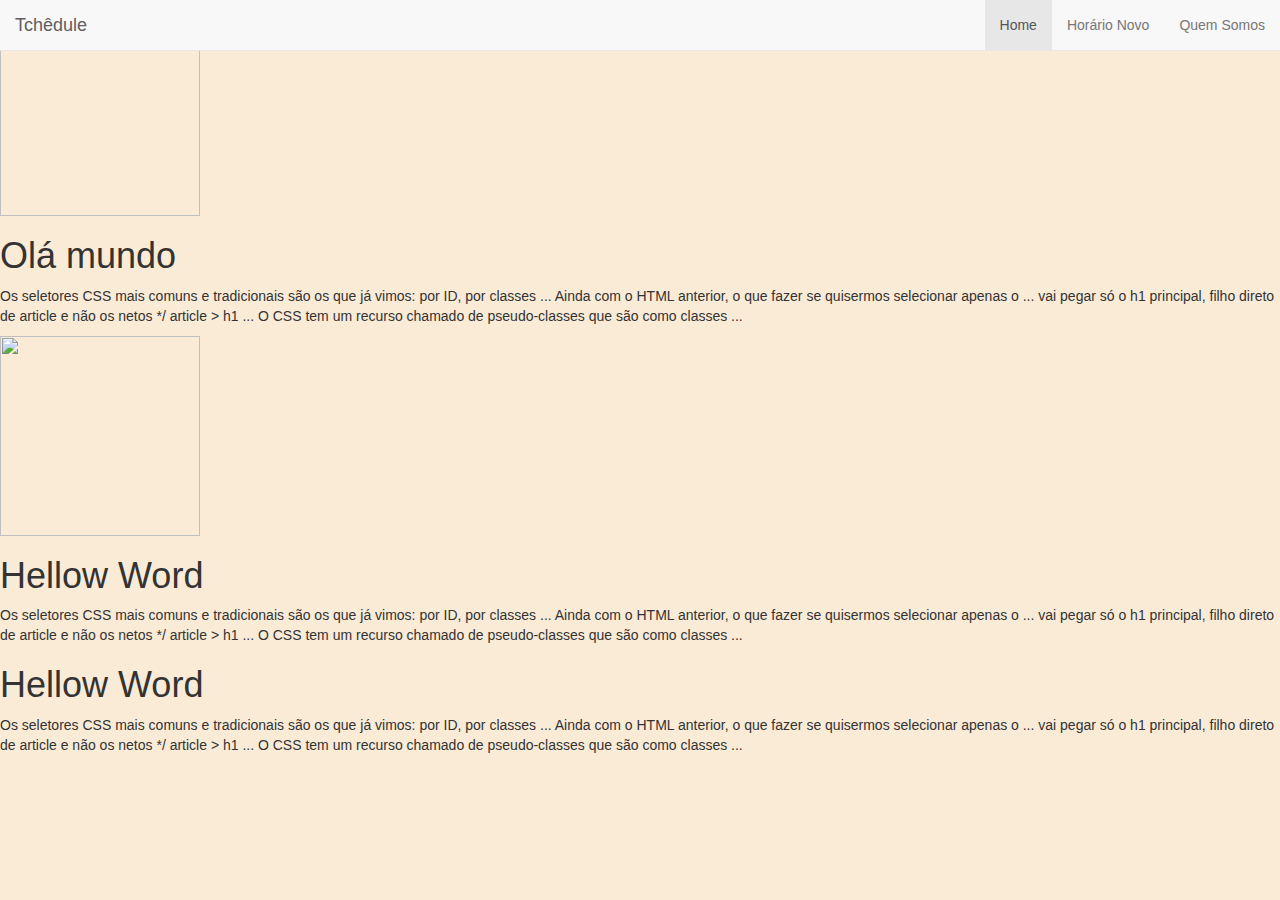
==== index.html @ 612a355e "Base da aplicação" ====
<!DOCTYPE html>
<html lang="pt-br">
  <head>
    <meta charset="utf-8">
    <meta http-equiv="X-UA-Compatible" content="IE=edge">
    <meta name="viewport" content="width=device-width, initial-scale=1">

    <title>Tchedule</title>

    <link href="css/bootstrap.min.css" rel="stylesheet">
    <link href="style.css" rel="stylesheet" media="screen and (max-width: 1800px)" />

  </head>
  <body>
  <style>
  	    body{
      background: antiquewhite;
    }
  </style>
  <nav class="navbar navbar-default navbar-fixed-top">
  <div class="container-fluid">
    <div class="navbar-header">
      <button type="button" class="navbar-toggle collapsed" data-toggle="collapse" data-target="#bs-example-navbar-collapse-1" aria-expanded="false">
        <span class="sr-only">Toggle navigation</span>
        <span class="icon-bar"></span>
        <span class="icon-bar"></span>
        <span class="icon-bar"></span>
      </button>
      <a class="navbar-brand" href="#">Tchêdule</a>
    </div>

    <div class="collapse navbar-collapse" id="bs-example-navbar-collapse-1">
      <ul class="nav navbar-nav navbar-right">
        <li class="active"><a href="#">Home</a></li>
        <li><a href="novo horario.html">Horário Novo</a></li>
        <li><a href="#">Quem Somos</a></li>
        </li>
      </ul>
    </div>
  </div>
</nav>
<div id="meuSlider" class="carousel slide" data-ride="carousel">
    <ol class="carousel-indicators">
        <li data-target="#meuSlider" data-slide-to="0" class="active"></li>
        <li data-target="#meuSlider" data-slide-to="1"></li>
        <li data-target="#meuSlider" data-slide-to="2"></li>
    </ol>
    <div class="carousel-inner">
        <div class="item active"><img src="um.jpg" alt="Slider 1" /></div>
        <div class="item"><img src="dois.jpg" alt ="Slide 2" /></div>
        <div class="item"><img src="quatro.jpg" alt="Slide 3" /></div>
    </div>
    <a class="left carousel-control" href="#meuSlider" data-slide="prev"><span class="glyphicon glyphicon-chevron-left"></span></a>
    <a class="right carousel-control" href="#meuSlider" data-slide="next"><span class="glyphicon glyphicon-chevron-right"></span></a>
</div>
<section>
	<article class="um">
		<img src="bootstrap-html5-css3.png" height="200px" width="200px">
		<div class="box">
			<h1>Olá mundo</h1>
			<p>Os seletores CSS mais comuns e tradicionais são os que já vimos: por ID, por classes ... Ainda com o HTML anterior, o que fazer se quisermos selecionar apenas o ... vai pegar só o h1 principal, filho direto de article e não os netos */ article > h1 ... O CSS tem um recurso chamado de pseudo-classes que são como classes ...</p>
		</div>
		
	</article>
	<article class="dois">
		<img src="bootstrap-html5-css3.png" height="200px" width="200px">
		<div class="box">
			<h1>Hellow Word</h1>
			<p>Os seletores CSS mais comuns e tradicionais são os que já vimos: por ID, por classes ... Ainda com o HTML anterior, o que fazer se quisermos selecionar apenas o ... vai pegar só o h1 principal, filho direto de article e não os netos */ article > h1 ... O CSS tem um recurso chamado de pseudo-classes que são como classes ...</p>
		</div>
		
	</article>
</section>
<footer>
<div class="box">
			<h1>Hellow Word</h1>
			<p>Os seletores CSS mais comuns e tradicionais são os que já vimos: por ID, por classes ... Ainda com o HTML anterior, o que fazer se quisermos selecionar apenas o ... vai pegar só o h1 principal, filho direto de article e não os netos */ article > h1 ... O CSS tem um recurso chamado de pseudo-classes que são como classes ...</p>
		</div>
</footer>
    <script src="https://ajax.googleapis.com/ajax/libs/jquery/1.12.4/jquery.min.js"></script>
    <script src="js/bootstrap.min.js"></script>
  </body>
</html>
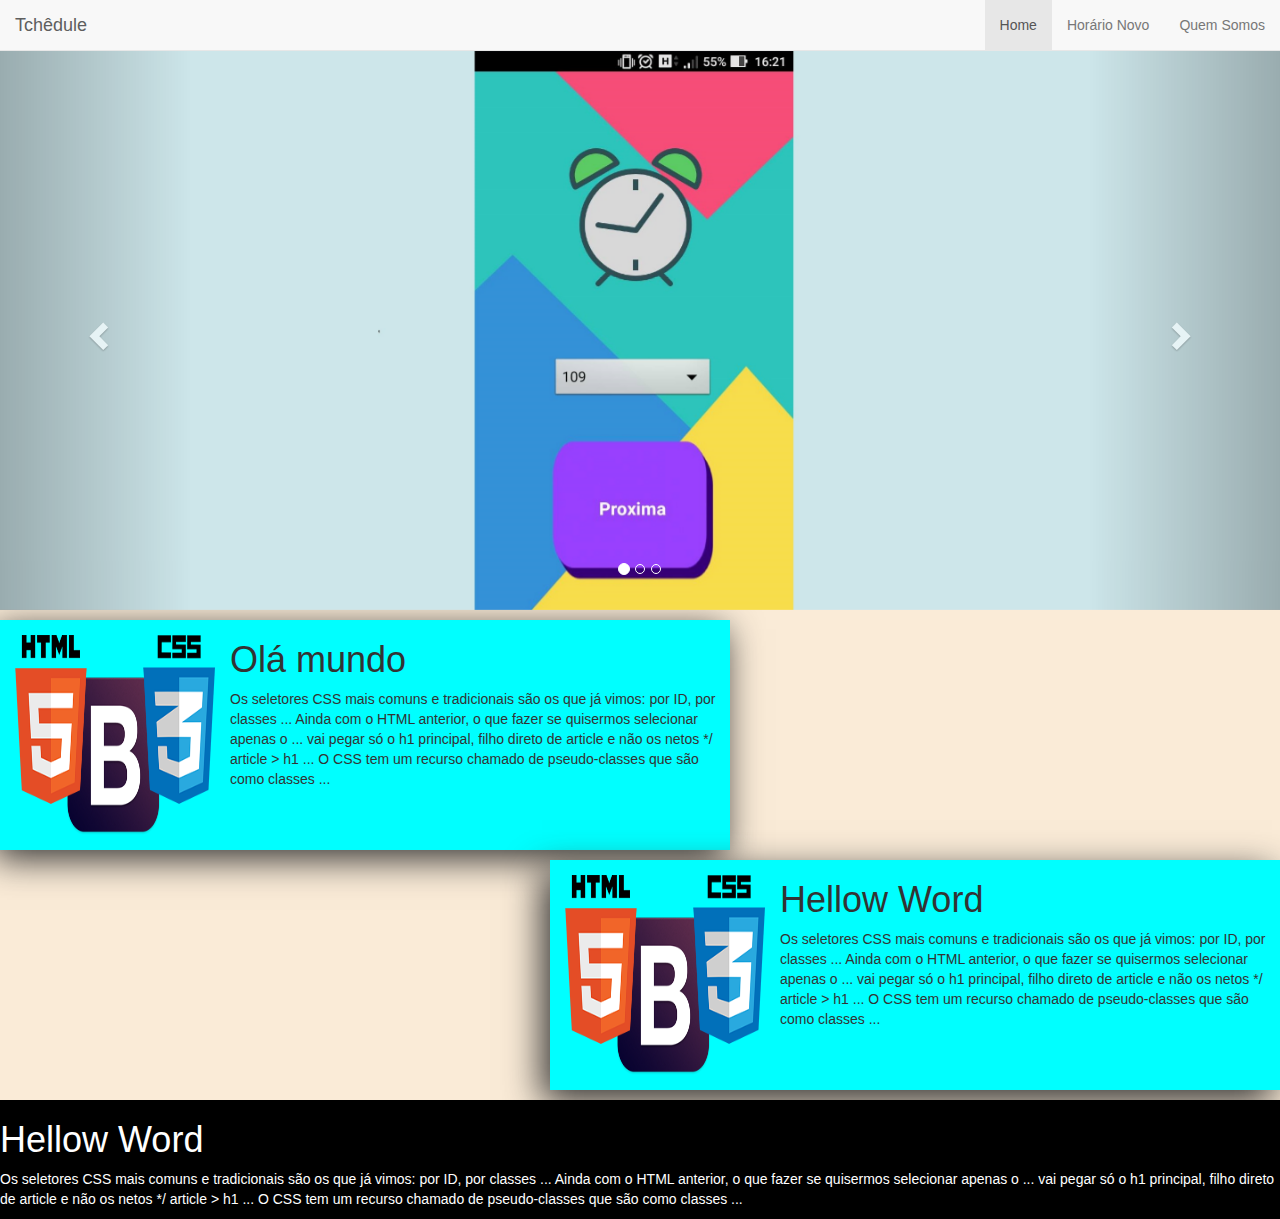
==== commit 81aca4a8: "Coloquei o img/" ====
--- a/index.html
+++ b/index.html
@@ -8,7 +8,7 @@
     <title>Tchedule</title>
 
     <link href="css/bootstrap.min.css" rel="stylesheet">
-    <link href="style.css" rel="stylesheet" media="screen and (max-width: 1800px)" />
+    <link href="css/style.css" rel="stylesheet" media="screen and (max-width: 1800px)" />
 
   </head>
   <body>
@@ -46,29 +46,29 @@
         <li data-target="#meuSlider" data-slide-to="2"></li>
     </ol>
     <div class="carousel-inner">
-        <div class="item active"><img src="um.jpg" alt="Slider 1" /></div>
-        <div class="item"><img src="dois.jpg" alt ="Slide 2" /></div>
-        <div class="item"><img src="quatro.jpg" alt="Slide 3" /></div>
+        <div class="item active"><img src="img/um.jpg" alt="Slider 1" /></div>
+        <div class="item"><img src="img/dois.jpg" alt ="Slide 2" /></div>
+        <div class="item"><img src="img/quatro.jpg" alt="Slide 3" /></div>
     </div>
     <a class="left carousel-control" href="#meuSlider" data-slide="prev"><span class="glyphicon glyphicon-chevron-left"></span></a>
     <a class="right carousel-control" href="#meuSlider" data-slide="next"><span class="glyphicon glyphicon-chevron-right"></span></a>
 </div>
 <section>
 	<article class="um">
-		<img src="bootstrap-html5-css3.png" height="200px" width="200px">
+		<img src="img/bootstrap-html5-css3.png" height="200px" width="200px">
 		<div class="box">
 			<h1>Olá mundo</h1>
 			<p>Os seletores CSS mais comuns e tradicionais são os que já vimos: por ID, por classes ... Ainda com o HTML anterior, o que fazer se quisermos selecionar apenas o ... vai pegar só o h1 principal, filho direto de article e não os netos */ article > h1 ... O CSS tem um recurso chamado de pseudo-classes que são como classes ...</p>
 		</div>
-		
+
 	</article>
 	<article class="dois">
-		<img src="bootstrap-html5-css3.png" height="200px" width="200px">
+		<img src="img/bootstrap-html5-css3.png" height="200px" width="200px">
 		<div class="box">
 			<h1>Hellow Word</h1>
 			<p>Os seletores CSS mais comuns e tradicionais são os que já vimos: por ID, por classes ... Ainda com o HTML anterior, o que fazer se quisermos selecionar apenas o ... vai pegar só o h1 principal, filho direto de article e não os netos */ article > h1 ... O CSS tem um recurso chamado de pseudo-classes que são como classes ...</p>
 		</div>
-		
+
 	</article>
 </section>
 <footer>
@@ -80,4 +80,4 @@
     <script src="https://ajax.googleapis.com/ajax/libs/jquery/1.12.4/jquery.min.js"></script>
     <script src="js/bootstrap.min.js"></script>
   </body>
-</html>+</html>
--- a/css/style.css
+++ b/css/style.css
@@ -0,0 +1,105 @@
+body { padding-top: 50px; }
+article{
+	background: rgb(0, 255, 255);
+	display: inline-block;!important
+}
+.box{
+	height: auto;
+}
+.um {
+	box-shadow: -5px 9px 34px;
+	margin-top: 10px;
+	float: left;
+}
+.um img, .dois img{
+	float: left;
+	margin: 15px;
+}
+.um .box, .dois .box {
+	float: right;
+	width: 500px;
+	height: auto;
+}
+.dois{
+	box-shadow: -8px 12px 35px;
+	margin-top: 10px;
+	float: right;
+}
+form{
+	box-shadow: -10px 10px 20px;
+	border-radius: 20px 20px;
+    margin-top: 20px;
+    margin-right: 25%;
+    margin-left: 25%;
+    padding: 25px;
+    display: block;
+    width: 50%;
+    background: rgb(224, 107, 61);
+}
+footer{
+	background:rgb(0, 0, 0);
+	color:rgb(255, 255, 255);
+	display: -webkit-inline-box;
+	height: auto;
+	margin-top: 10px;
+}
+.btn-group {
+	margin-right: 25%;
+    margin-top: 10px;
+    padding-top: 80px;
+    padding-left: 35px;
+    padding-right: 35px;
+}
+.section_horiario{
+	background: aquamarine;
+    margin-top: 20px;
+    width: 50%;
+    height: 300px;
+    margin-left: 25%;
+    margin-right: 25%;
+    margin-top: 20px;
+}
+.section_manha{
+	background: tomato;
+    width: 80%;
+    height: 400px;
+    margin-left: 10%;
+    margin-right: 10%;
+}
+.section_manha h1{
+	text-align: center;
+    padding-top: 20px;
+}
+#botaoo{
+	    margin-left: 46%;
+}
+h3{
+	padding-left: 40px;
+    width: 310px;
+    float: left;
+}
+#fileInput{
+	    padding-top: 23px;
+}
+.titulo{
+	text-align: -webkit-center;
+    padding-top: 25px;
+}
+.carousel-inner img {
+    min-height: 200px;
+   }
+@media screen and (max-width: 747px) {
+ 	.um img, .dois img{
+ 		display: none;
+ 	}
+ 	.box{
+ 		margin: 15px;
+ } 
+@media screen and (max-width: 547px) {
+.box{
+ 		width: 100% !important;
+ 		height: auto!important;
+ 		margin: 0px;
+ 		padding: 15px;
+ 	}
+ }